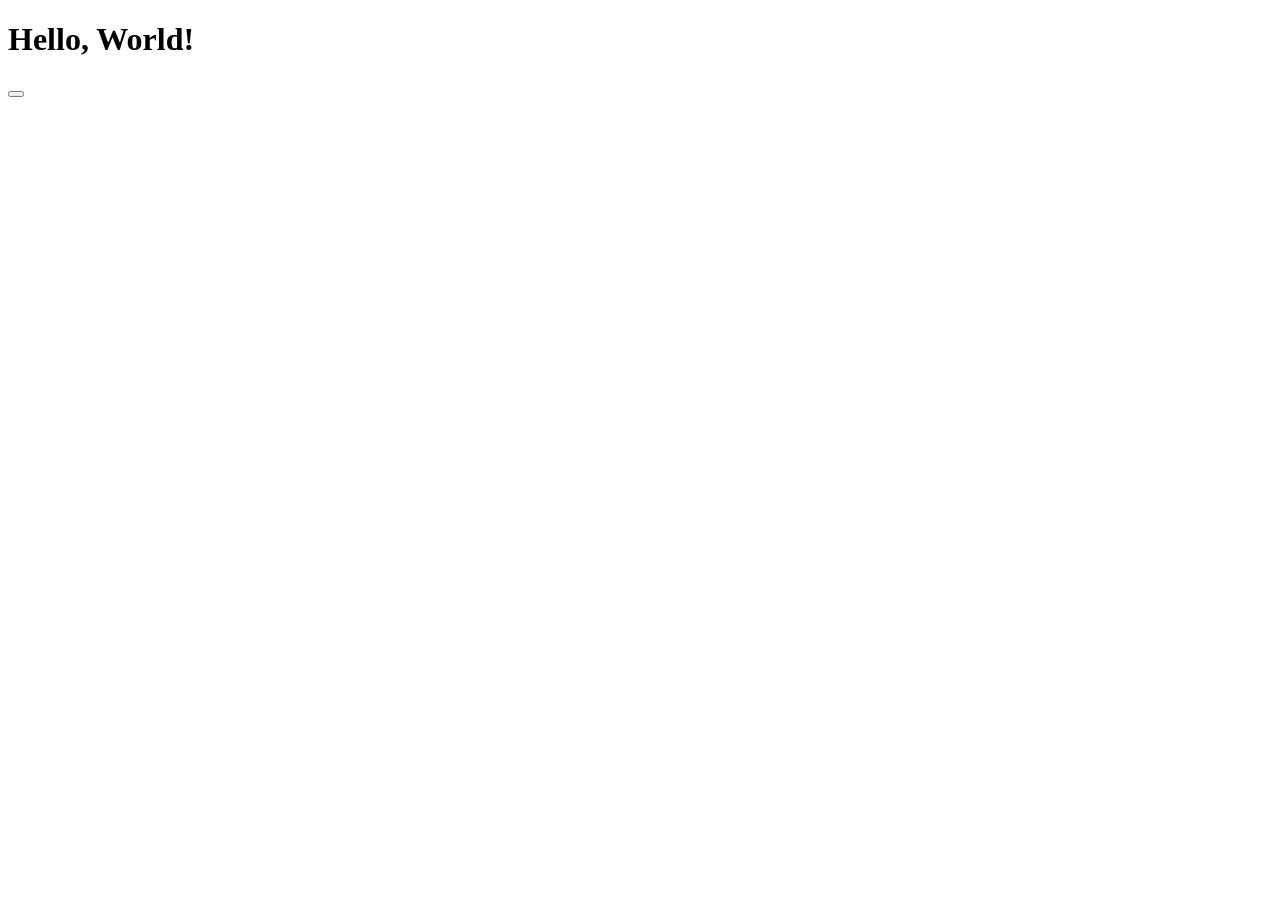
==== index.html @ d45c859d "new things" ====
<!DOCTYPE html>
<html>
    <head>
        <title>Android Games</title>
        <link rel="icon" type="image/x-icon" href="image.png">
        <link rel="spreadsheet" href="styles.css">
        <script src="scripts.js"></script>
    </head>
    <body>
        <h1>Hello, World!</h1>
        <button id="btn1" onclick="window.location.href=''"></button>
    </body>
</html>
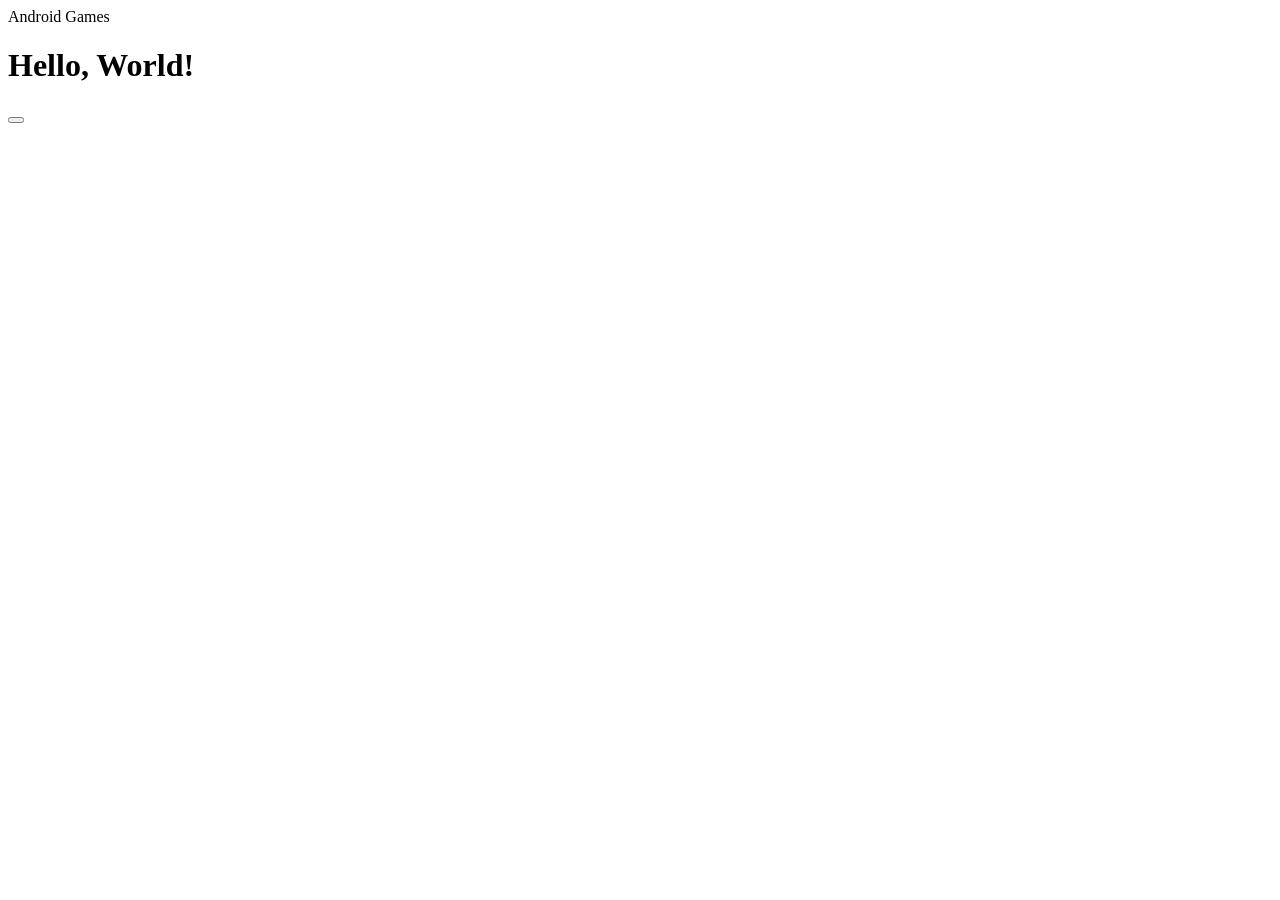
==== commit 61365ee8: "add meta description" ====
--- a/index.html
+++ b/index.html
@@ -1,6 +1,8 @@
 <!DOCTYPE html>
 <html>
     <head>
+       <meta charset="UTF-8">
+       <meta name="description" content="A webiste where you can test lots of different recreations of Android easter egg games!"
         <title>Android Games</title>
         <link rel="icon" type="image/x-icon" href="image.png">
         <link rel="spreadsheet" href="styles.css">
@@ -8,6 +10,6 @@
     </head>
     <body>
         <h1>Hello, World!</h1>
-        <button id="btn1" onclick="window.location.href=''"></button>
+        <button id="btn1" onclick="window.location.href='https://kacp5092571.github.io/android-easteregg-games/android%2013/'"></button>
     </body>
 </html>
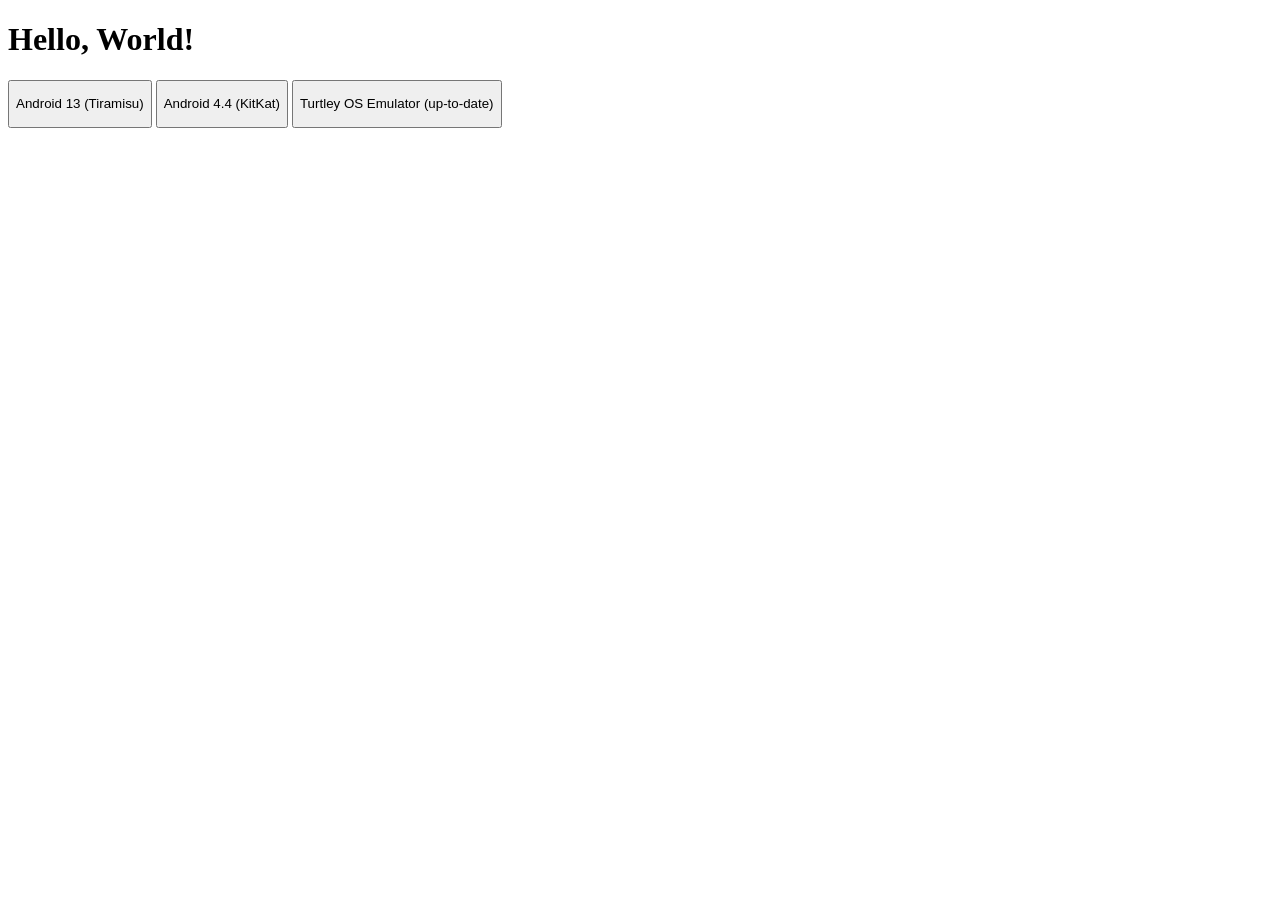
==== commit 6d72cf1f: "more games (dessertcase and turtleyosemulator)" ====
--- a/index.html
+++ b/index.html
@@ -2,7 +2,7 @@
 <html>
     <head>
        <meta charset="UTF-8">
-       <meta name="description" content="A webiste where you can test lots of different recreations of Android easter egg games!"
+       <meta name="description" content="A webiste where you can test lots of different recreations of Android easter egg games!">
         <title>Android Games</title>
         <link rel="icon" type="image/x-icon" href="image.png">
         <link rel="spreadsheet" href="styles.css">
@@ -10,6 +10,8 @@
     </head>
     <body>
         <h1>Hello, World!</h1>
-        <button id="btn1" onclick="window.location.href='https://kacp5092571.github.io/android-easteregg-games/android%2013/'"></button>
+        <button id="btn1" onclick="window.location.href='https://kacp5092571.github.io/android-easteregg-games/android%2013/'"><p>Android 13 (Tiramisu)</p></button>
+        <button id="btn2" onclick="window.location.href='https://kacp5092571.github.io/android-easteregg-games/kitkat4.4'"><p>Android 4.4 (KitKat)</p></button>
+        <button id="btn/emul" onclick="window.location.href='https://kacp5092571.github.io/android-easteregg-games/turtleyOSemulator'"><p>Turtley OS Emulator (up-to-date)</p></button>
     </body>
 </html>
